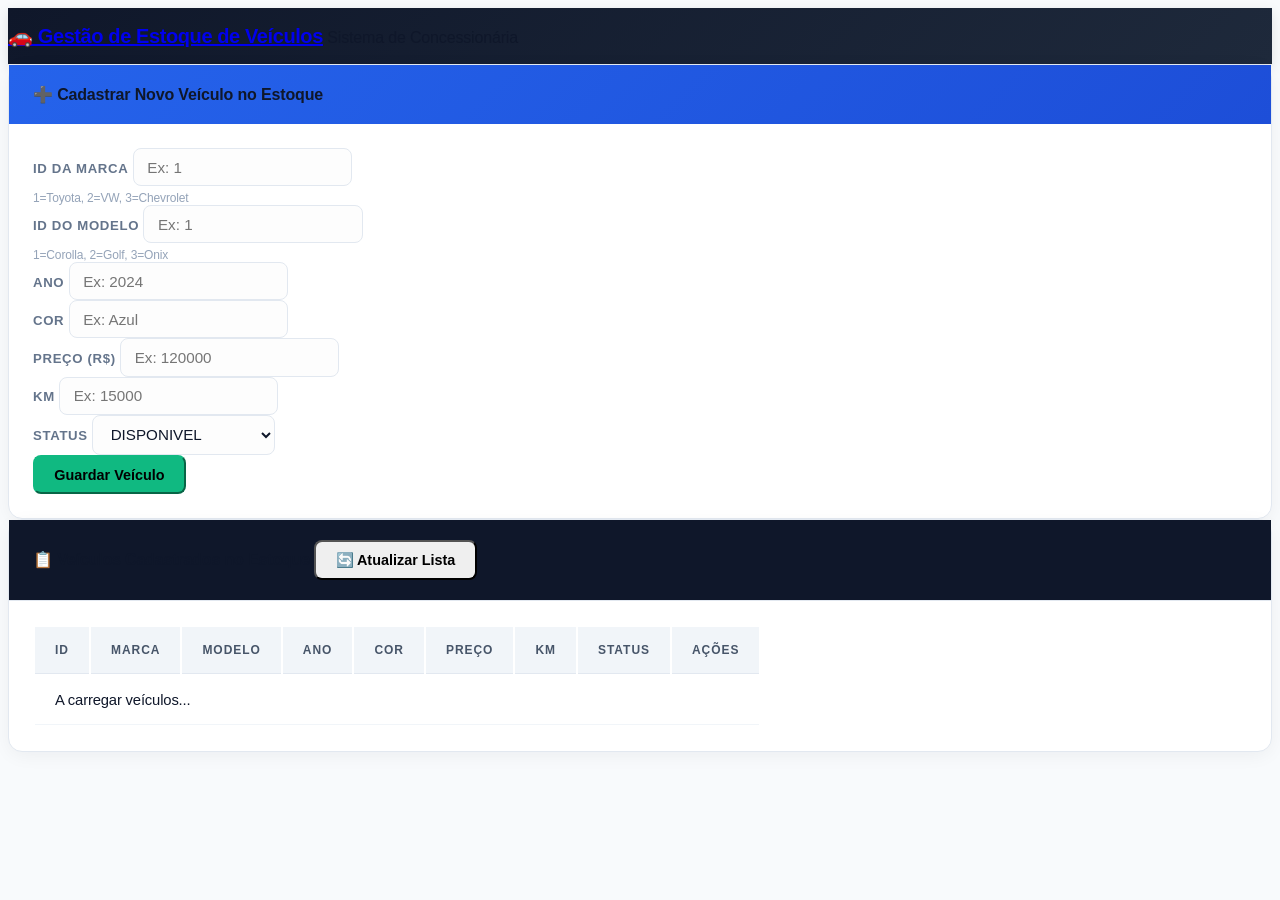
==== src/main/resources/static/index.html @ bbd413b9 "Front Simples - Mexer depois" ====
<!DOCTYPE html>
<html lang="pt">
<head>
    <meta charset="UTF-8">
    <meta name="viewport" content="width=device-width, initial-scale=1.0">
    <title>Gestão de Estoque de Veículos</title>
    <!-- Bootstrap 5 CSS -->
    <link href="[suspicious link removed]" rel="stylesheet">
    <!-- CSS -->
    <link rel="stylesheet" href="style.css">
</head>
<body class="bg-light">

<nav class="navbar navbar-expand-lg navbar-dark bg-dark mb-4 shadow-sm">
    <div class="container">
        <a class="navbar-brand fw-bold" href="#">🚗 Gestão de Estoque de Veículos</a>
        <span class="navbar-text text-light small">Sistema de Concessionária</span>
    </div>
</nav>

<div class="container pb-5">

    <!-- Formulário para Cadastrar Novo Veículo -->
    <div class="card shadow-sm mb-4 border-0">
        <div class="card-header bg-primary text-white fw-bold">
            ➕ Cadastrar Novo Veículo no Estoque
        </div>
        <div class="card-body">
            <form id="formVeiculo" onsubmit="salvarVeiculo(event)">
                <div class="row g-3">
                    <div class="col-md-2">
                        <label class="form-label fw-bold">ID da Marca</label>
                        <input type="number" id="marcaId" class="form-control" placeholder="Ex: 1" required>
                        <div class="form-text">1=Toyota, 2=VW, 3=Chevrolet</div>
                    </div>
                    <div class="col-md-2">
                        <label class="form-label fw-bold">ID do Modelo</label>
                        <input type="number" id="modeloId" class="form-control" placeholder="Ex: 1" required>
                        <div class="form-text">1=Corolla, 2=Golf, 3=Onix</div>
                    </div>
                    <div class="col-md-2">
                        <label class="form-label fw-bold">Ano</label>
                        <input type="number" id="anoFabricacao" class="form-control" placeholder="Ex: 2024" required>
                    </div>
                    <div class="col-md-2">
                        <label class="form-label fw-bold">Cor</label>
                        <input type="text" id="cor" class="form-control" placeholder="Ex: Azul" required>
                    </div>
                    <div class="col-md-2">
                        <label class="form-label fw-bold">Preço (R$)</label>
                        <input type="number" step="0.01" id="precoVenda" class="form-control" placeholder="Ex: 120000" required>
                    </div>
                    <div class="col-md-2">
                        <label class="form-label fw-bold">KM</label>
                        <input type="number" id="quilometragem" class="form-control" placeholder="Ex: 15000" required>
                    </div>
                    <div class="col-md-3">
                        <label class="form-label fw-bold">Status</label>
                        <select id="status" class="form-select" required>
                            <option value="DISPONIVEL">DISPONIVEL</option>
                            <option value="RESERVADO">RESERVADO</option>
                            <option value="VENDIDO">VENDIDO</option>
                            <option value="DESCONTINUADO">DESCONTINUADO</option>
                        </select>
                    </div>
                    <div class="col-md-3 d-flex align-items-end">
                        <button type="submit" class="btn btn-success w-100 fw-bold">Guardar Veículo</button>
                    </div>
                </div>
            </form>
        </div>
    </div>

    <!-- Lista de Veículos em Estoque -->
    <div class="card shadow-sm border-0">
        <div class="card-header bg-dark text-white d-flex justify-content-between align-items-center">
            <span class="fw-bold">📋 Veículos Cadastrados no Estoque</span>
            <button class="btn btn-sm btn-outline-light" onclick="carregarVeiculos()">🔄 Atualizar Lista</button>
        </div>
        <div class="card-body p-0">
            <div class="table-responsive">
                <table class="table table-hover table-striped mb-0 align-middle">
                    <thead class="table-light">
                    <tr>
                        <th>ID</th>
                        <th>Marca</th>
                        <th>Modelo</th>
                        <th>Ano</th>
                        <th>Cor</th>
                        <th>Preço</th>
                        <th>KM</th>
                        <th>Status</th>
                        <th>Ações</th>
                    </tr>
                    </thead>
                    <tbody id="tabelaVeiculos">
                    <tr>
                        <td colspan="9" class="text-center py-3 text-muted">A carregar veículos...</td>
                    </tr>
                    </tbody>
                </table>
            </div>
        </div>
    </div>

</div>

<!-- JavaScript Externo -->
<script src="script.js"></script>
</body>
</html>
---- src/main/resources/static/style.css ----
@import url('[suspicious link removed]');

:root {
    --bg-body: #f8fafc;
    --primary-color: #1e293b;
    --accent-blue: #2563eb;
    --accent-hover: #1d4ed8;
    --card-bg: #ffffff;
    --text-main: #0f172a;
    --text-muted: #64748b;
    --border-color: #e2e8f0;
    --radius-lg: 14px;
    --radius-sm: 8px;
    --shadow-soft: 0 4px 20px -2px rgba(15, 23, 42, 0.06);
    --shadow-hover: 0 10px 25px -5px rgba(15, 23, 42, 0.1);
}

body {
    background-color: var(--bg-body) !important;
    font-family: 'Inter', -apple-system, BlinkMacSystemFont, sans-serif !important;
    color: var(--text-main);
    letter-spacing: -0.01em;
}

/* Navbar */
.navbar {
    background: linear-gradient(135deg, #0f172a 0%, #1e293b 100%) !important;
    padding: 1rem 0;
    box-shadow: 0 4px 12px rgba(0, 0, 0, 0.1);
}

.navbar-brand {
    font-weight: 700 !important;
    letter-spacing: -0.02em;
    font-size: 1.25rem;
}

/* Card Principal e Formulários */
.card {
    background-color: var(--card-bg);
    border: 1px solid var(--border-color) !important;
    border-radius: var(--radius-lg) !important;
    box-shadow: var(--shadow-soft) !important;
    transition: all 0.25s cubic-bezier(0.4, 0, 0.2, 1);
}

.card:hover {
    box-shadow: var(--shadow-hover) !important;
}

.card-header {
    background-color: transparent !important;
    border-bottom: 1px solid var(--border-color) !important;
    padding: 1.25rem 1.5rem !important;
    font-weight: 600;
}

.card-header.bg-primary {
    background: linear-gradient(135deg, #2563eb 0%, #1d4ed8 100%) !important;
    border-bottom: none !important;
}

.card-header.bg-dark {
    background: #0f172a !important;
}

.card-body {
    padding: 1.5rem !important;
}

/* Labels e Campos */
.form-label {
    font-size: 0.825rem;
    text-transform: uppercase;
    letter-spacing: 0.05em;
    color: var(--text-muted);
    font-weight: 600 !important;
    margin-bottom: 0.4rem;
}

.form-control, .form-select {
    border-radius: var(--radius-sm) !important;
    border: 1px solid var(--border-color) !important;
    padding: 0.6rem 0.85rem !important;
    font-size: 0.95rem;
    color: var(--text-main);
    background-color: #fdfdfd;
    transition: all 0.2s ease;
}

.form-control:focus, .form-select:focus {
    border-color: var(--accent-blue) !important;
    box-shadow: 0 0 0 3px rgba(37, 99, 235, 0.15) !important;
    background-color: #ffffff;
}

.form-text {
    font-size: 0.75rem;
    color: #94a3b8;
    margin-top: 0.3rem;
}

/* Botões */
.btn {
    border-radius: var(--radius-sm) !important;
    padding: 0.6rem 1.2rem !important;
    font-weight: 600 !important;
    font-size: 0.9rem;
    transition: all 0.2s ease !important;
}

.btn-success {
    background-color: #10b981 !important;
    border-color: #10b981 !important;
}

.btn-success:hover {
    background-color: #059669 !important;
    transform: translateY(-1px);
    box-shadow: 0 4px 12px rgba(16, 185, 129, 0.25);
}

.btn-outline-danger {
    color: #ef4444 !important;
    border-color: #fca5a5 !important;
    border-radius: 6px !important;
    padding: 0.35rem 0.75rem !important;
}

.btn-outline-danger:hover {
    background-color: #ef4444 !important;
    color: #ffffff !important;
    border-color: #ef4444 !important;
}

/* Tabela */
.table {
    margin-bottom: 0 !important;
}

.table thead th {
    background-color: #f1f5f9 !important;
    color: #475569 !important;
    font-size: 0.75rem;
    text-transform: uppercase;
    letter-spacing: 0.08em;
    font-weight: 700;
    padding: 1rem 1.25rem !important;
    border-bottom: 1px solid var(--border-color) !important;
}

.table tbody td {
    padding: 1rem 1.25rem !important;
    font-size: 0.925rem;
    border-bottom: 1px solid #f1f5f9 !important;
    vertical-align: middle;
}

.table-hover tbody tr:hover {
    background-color: #f8fafc !important;
}

/* Badges de Status */
.badge {
    padding: 0.45em 0.85em !important;
    font-size: 0.75rem !important;
    font-weight: 600 !important;
    border-radius: 50px !important;
    letter-spacing: 0.03em;
}

.badge-disponivel {
    background-color: #d1fae5 !important;
    color: #065f46 !important;
}

.badge-reservado {
    background-color: #fef3c7 !important;
    color: #92400e !important;
}

.badge-vendido {
    background-color: #fee2e2 !important;
    color: #991b1b !important;
}

.badge-descontinuado {
    background-color: #f1f5f9 !important;
    color: #475569 !important;
}
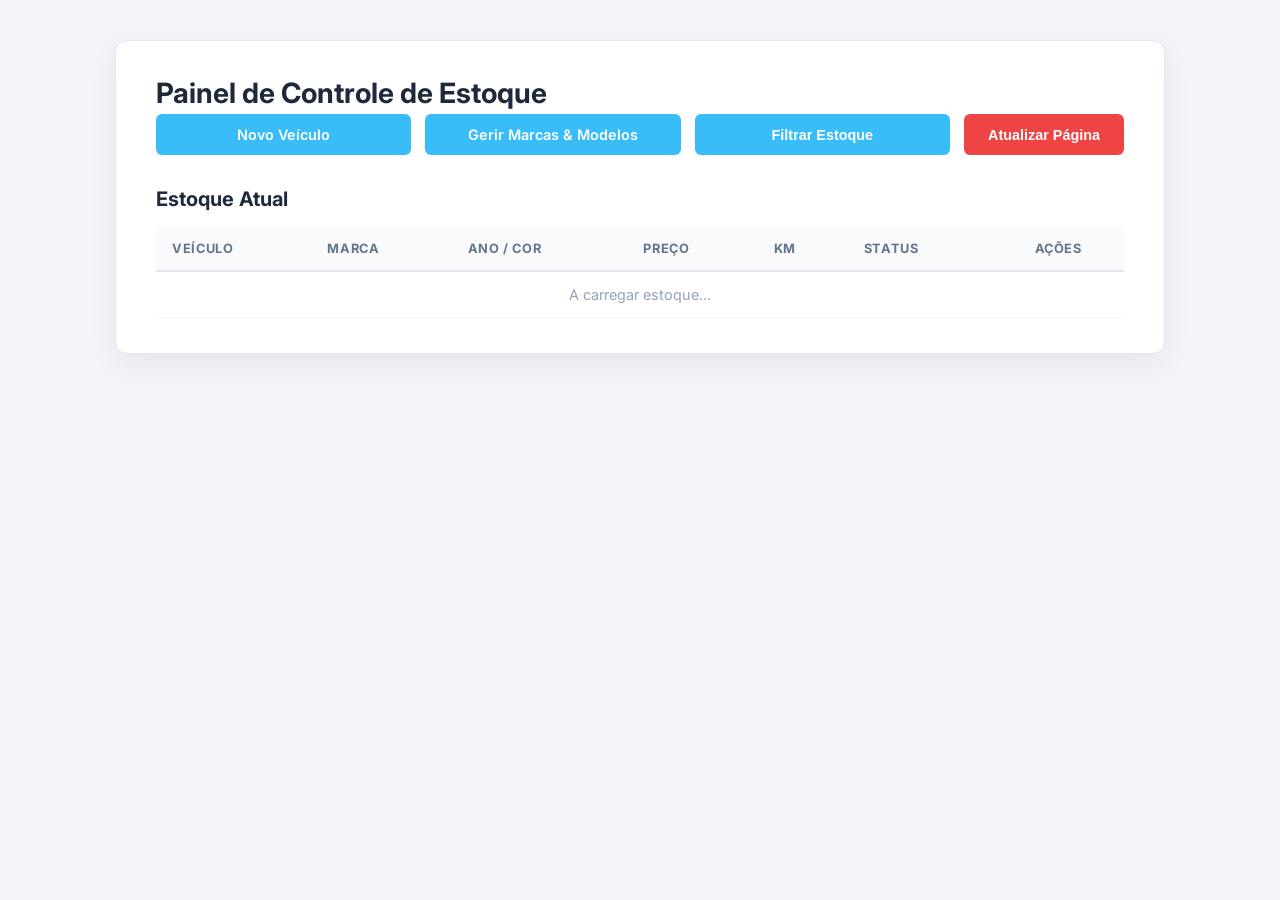
==== commit dd94d277: "Front mexido" ====
--- a/src/main/resources/static/index.html
+++ b/src/main/resources/static/index.html
@@ -3,109 +3,102 @@
 <head>
     <meta charset="UTF-8">
     <meta name="viewport" content="width=device-width, initial-scale=1.0">
-    <title>Gestão de Estoque de Veículos</title>
-    <!-- Bootstrap 5 CSS -->
-    <link href="[suspicious link removed]" rel="stylesheet">
-    <!-- CSS -->
+    <title>Painel de Controle de Estoque</title>
     <link rel="stylesheet" href="style.css">
 </head>
-<body class="bg-light">
+<body>
 
-<nav class="navbar navbar-expand-lg navbar-dark bg-dark mb-4 shadow-sm">
-    <div class="container">
-        <a class="navbar-brand fw-bold" href="#">🚗 Gestão de Estoque de Veículos</a>
-        <span class="navbar-text text-light small">Sistema de Concessionária</span>
+<div class="panel-card">
+    <!-- CABEÇALHO DA PÁGINA -->
+    <div class="panel-header">
+        <h1>Painel de Controle de Estoque</h1>
     </div>
-</nav>
 
-<div class="container pb-5">
+    <!-- BARRA DE AÇÕES HORIZONTAL (EXATO COMO EXEMPLO.PNG) -->
+    <div class="action-bar">
+        <a href="novo-veiculo.html" class="btn-action">Novo Veículo</a>
+        <a href="marcas-modelos.html" class="btn-action">Gerir Marcas & Modelos</a>
+        <button class="btn-action" onclick="toggleFiltros()">Filtrar Estoque</button>
+        <button class="btn-danger-action" onclick="location.reload()">Atualizar Página</button>
+    </div>
 
-    <!-- Formulário para Cadastrar Novo Veículo -->
-    <div class="card shadow-sm mb-4 border-0">
-        <div class="card-header bg-primary text-white fw-bold">
-            ➕ Cadastrar Novo Veículo no Estoque
+    <!-- PAINEL DE FILTROS COMPLETO (REQUISITOS.TXT) -->
+    <div id="painelFiltros" style="display: none; background: #f8fafc; padding: 20px; border-radius: 8px; margin-bottom: 24px; border: 1px solid #e2e8f0;">
+        <h3 style="font-size: 0.95rem; margin-bottom: 14px; color: #334155;">🔍 Filtros de Busca Avançados</h3>
+
+        <div class="form-grid">
+            <div class="form-group">
+                <label>Marca</label>
+                <select id="filtroMarca" class="form-select" onchange="atualizarModelosFiltro()"></select>
+            </div>
+
+            <div class="form-group">
+                <label>Modelo</label>
+                <select id="filtroModelo" class="form-select"></select>
+            </div>
+
+            <div class="form-group">
+                <label>Ano de Fabricação</label>
+                <input type="number" id="filtroAno" class="form-control" placeholder="Ex: 2022">
+            </div>
+
+            <div class="form-group">
+                <label>Preço Mínimo (R$)</label>
+                <input type="number" step="0.01" id="filtroPrecoMin" class="form-control" placeholder="Ex: 50000">
+            </div>
+
+            <div class="form-group">
+                <label>Preço Máximo (R$)</label>
+                <input type="number" step="0.01" id="filtroPrecoMax" class="form-control" placeholder="Ex: 120000">
+            </div>
+
+            <div class="form-group">
+                <label>Status de Disponibilidade</label>
+                <select id="filtroStatus" class="form-select">
+                    <option value="">Todos os Status</option>
+                    <option value="DISPONIVEL">DISPONÍVEL</option>
+                    <option value="RESERVADO">RESERVADO</option>
+                    <option value="VENDIDO">VENDIDO</option>
+                    <option value="DESCONTINUADO">DESCONTINUADO</option>
+                </select>
+            </div>
         </div>
-        <div class="card-body">
-            <form id="formVeiculo" onsubmit="salvarVeiculo(event)">
-                <div class="row g-3">
-                    <div class="col-md-2">
-                        <label class="form-label fw-bold">ID da Marca</label>
-                        <input type="number" id="marcaId" class="form-control" placeholder="Ex: 1" required>
-                        <div class="form-text">1=Toyota, 2=VW, 3=Chevrolet</div>
-                    </div>
-                    <div class="col-md-2">
-                        <label class="form-label fw-bold">ID do Modelo</label>
-                        <input type="number" id="modeloId" class="form-control" placeholder="Ex: 1" required>
-                        <div class="form-text">1=Corolla, 2=Golf, 3=Onix</div>
-                    </div>
-                    <div class="col-md-2">
-                        <label class="form-label fw-bold">Ano</label>
-                        <input type="number" id="anoFabricacao" class="form-control" placeholder="Ex: 2024" required>
-                    </div>
-                    <div class="col-md-2">
-                        <label class="form-label fw-bold">Cor</label>
-                        <input type="text" id="cor" class="form-control" placeholder="Ex: Azul" required>
-                    </div>
-                    <div class="col-md-2">
-                        <label class="form-label fw-bold">Preço (R$)</label>
-                        <input type="number" step="0.01" id="precoVenda" class="form-control" placeholder="Ex: 120000" required>
-                    </div>
-                    <div class="col-md-2">
-                        <label class="form-label fw-bold">KM</label>
-                        <input type="number" id="quilometragem" class="form-control" placeholder="Ex: 15000" required>
-                    </div>
-                    <div class="col-md-3">
-                        <label class="form-label fw-bold">Status</label>
-                        <select id="status" class="form-select" required>
-                            <option value="DISPONIVEL">DISPONIVEL</option>
-                            <option value="RESERVADO">RESERVADO</option>
-                            <option value="VENDIDO">VENDIDO</option>
-                            <option value="DESCONTINUADO">DESCONTINUADO</option>
-                        </select>
-                    </div>
-                    <div class="col-md-3 d-flex align-items-end">
-                        <button type="submit" class="btn btn-success w-100 fw-bold">Guardar Veículo</button>
-                    </div>
-                </div>
-            </form>
+
+        <div style="display: flex; gap: 10px; margin-top: 14px; justify-content: flex-end;">
+            <button class="btn-action" style="flex: initial; padding: 10px 24px;" onclick="aplicarFiltros()">Filtrar Veículos</button>
+            <button class="btn-sm-delete" style="padding: 10px 18px;" onclick="limparFiltros()">Limpar Filtros</button>
         </div>
     </div>
 
-    <!-- Lista de Veículos em Estoque -->
-    <div class="card shadow-sm border-0">
-        <div class="card-header bg-dark text-white d-flex justify-content-between align-items-center">
-            <span class="fw-bold">📋 Veículos Cadastrados no Estoque</span>
-            <button class="btn btn-sm btn-outline-light" onclick="carregarVeiculos()">🔄 Atualizar Lista</button>
-        </div>
-        <div class="card-body p-0">
-            <div class="table-responsive">
-                <table class="table table-hover table-striped mb-0 align-middle">
-                    <thead class="table-light">
-                    <tr>
-                        <th>ID</th>
-                        <th>Marca</th>
-                        <th>Modelo</th>
-                        <th>Ano</th>
-                        <th>Cor</th>
-                        <th>Preço</th>
-                        <th>KM</th>
-                        <th>Status</th>
-                        <th>Ações</th>
-                    </tr>
-                    </thead>
-                    <tbody id="tabelaVeiculos">
-                    <tr>
-                        <td colspan="9" class="text-center py-3 text-muted">A carregar veículos...</td>
-                    </tr>
-                    </tbody>
-                </table>
-            </div>
-        </div>
-    </div>
+    <!-- TABELA ESTOQUE ATUAL -->
+    <h2 class="section-title">Estoque Atual</h2>
 
+    <table class="custom-table">
+        <thead>
+        <tr>
+            <th>Veículo</th>
+            <th>Marca</th>
+            <th>Ano / Cor</th>
+            <th>Preço</th>
+            <th>KM</th>
+            <th>Status</th>
+            <th style="text-align: center;">Ações</th>
+        </tr>
+        </thead>
+        <tbody id="tabelaEstoque">
+        <tr>
+            <td colspan="7" style="text-align: center; color: #94a3b8;">A carregar estoque...</td>
+        </tr>
+        </tbody>
+    </table>
 </div>
 
-<!-- JavaScript Externo -->
 <script src="script.js"></script>
+<script>
+    document.addEventListener('DOMContentLoaded', () => {
+        carregarEstoque();
+        carregarMarcasFiltro();
+    });
+</script>
 </body>
 </html>
--- a/src/main/resources/static/style.css
+++ b/src/main/resources/static/style.css
@@ -1,190 +1,211 @@
-@import url('[suspicious link removed]');
-
-:root {
-    --bg-body: #f8fafc;
-    --primary-color: #1e293b;
-    --accent-blue: #2563eb;
-    --accent-hover: #1d4ed8;
-    --card-bg: #ffffff;
-    --text-main: #0f172a;
-    --text-muted: #64748b;
-    --border-color: #e2e8f0;
-    --radius-lg: 14px;
-    --radius-sm: 8px;
-    --shadow-soft: 0 4px 20px -2px rgba(15, 23, 42, 0.06);
-    --shadow-hover: 0 10px 25px -5px rgba(15, 23, 42, 0.1);
+@import url('https://fonts.googleapis.com/css2?family=Inter:wght@400;500;600;700;800&display=swap');
+
+* {
+    box-sizing: border-box;
+    margin: 0;
+    padding: 0;
 }
 
 body {
-    background-color: var(--bg-body) !important;
-    font-family: 'Inter', -apple-system, BlinkMacSystemFont, sans-serif !important;
-    color: var(--text-main);
-    letter-spacing: -0.01em;
-}
-
-/* Navbar */
-.navbar {
-    background: linear-gradient(135deg, #0f172a 0%, #1e293b 100%) !important;
-    padding: 1rem 0;
-    box-shadow: 0 4px 12px rgba(0, 0, 0, 0.1);
-}
-
-.navbar-brand {
-    font-weight: 700 !important;
-    letter-spacing: -0.02em;
+    background-color: #f2f4f8;
+    font-family: 'Inter', -apple-system, BlinkMacSystemFont, "Segoe UI", Roboto, sans-serif;
+    color: #1e293b;
+    min-height: 100vh;
+    display: flex;
+    justify-content: center;
+    align-items: flex-start;
+    padding: 40px 20px;
+}
+
+/* CARTÃO CENTRAL (CONTAINER) DA IMAGEM EXEMPLO.PNG */
+.panel-card {
+    background: #ffffff;
+    border-radius: 12px;
+    box-shadow: 0 10px 30px rgba(15, 23, 42, 0.06);
+    border: 1px solid #e2e8f0;
+    width: 100%;
+    max-width: 1050px;
+    padding: 35px 40px;
+}
+
+/* TITULO E SUBTITULO */
+.panel-header h1 {
+    font-size: 1.75rem;
+    font-weight: 700;
+    color: #1e293b;
+    margin-bottom: 4px;
+}
+
+.panel-header p {
+    font-size: 0.9rem;
+    color: #64748b;
+    margin-bottom: 24px;
+}
+
+.user-role {
+    font-weight: 700;
+    color: #0f172a;
+}
+
+/* BARRA DE BOTÕES DE AÇÃO HORIZONTAIS */
+.action-bar {
+    display: flex;
+    gap: 14px;
+    margin-bottom: 32px;
+    flex-wrap: wrap;
+}
+
+.btn-action {
+    flex: 1;
+    min-width: 180px;
+    background-color: #38bdf8;
+    color: #ffffff;
+    border: none;
+    padding: 12px 20px;
+    border-radius: 6px;
+    font-size: 0.9rem;
+    font-weight: 600;
+    text-align: center;
+    text-decoration: none;
+    cursor: pointer;
+    transition: background-color 0.2s ease, transform 0.1s ease;
+    display: inline-flex;
+    align-items: center;
+    justify-content: center;
+}
+
+.btn-action:hover {
+    background-color: #0284c7;
+    color: #ffffff;
+}
+
+.btn-danger-action {
+    background-color: #ef4444;
+    color: #ffffff;
+    border: none;
+    padding: 12px 24px;
+    border-radius: 6px;
+    font-size: 0.9rem;
+    font-weight: 600;
+    cursor: pointer;
+    text-decoration: none;
+    transition: background-color 0.2s ease;
+}
+
+.btn-danger-action:hover {
+    background-color: #dc2626;
+    color: #ffffff;
+}
+
+/* SECÇÕES E TABELAS */
+.section-title {
     font-size: 1.25rem;
-}
-
-/* Card Principal e Formulários */
-.card {
-    background-color: var(--card-bg);
-    border: 1px solid var(--border-color) !important;
-    border-radius: var(--radius-lg) !important;
-    box-shadow: var(--shadow-soft) !important;
-    transition: all 0.25s cubic-bezier(0.4, 0, 0.2, 1);
-}
-
-.card:hover {
-    box-shadow: var(--shadow-hover) !important;
-}
-
-.card-header {
-    background-color: transparent !important;
-    border-bottom: 1px solid var(--border-color) !important;
-    padding: 1.25rem 1.5rem !important;
-    font-weight: 600;
-}
-
-.card-header.bg-primary {
-    background: linear-gradient(135deg, #2563eb 0%, #1d4ed8 100%) !important;
-    border-bottom: none !important;
-}
-
-.card-header.bg-dark {
-    background: #0f172a !important;
-}
-
-.card-body {
-    padding: 1.5rem !important;
-}
-
-/* Labels e Campos */
-.form-label {
-    font-size: 0.825rem;
+    font-weight: 700;
+    color: #1e293b;
+    margin-bottom: 16px;
+}
+
+.custom-table {
+    width: 100%;
+    border-collapse: collapse;
+    margin-top: 8px;
+}
+
+.custom-table th {
+    background-color: #f8fafc;
+    color: #64748b;
+    font-size: 0.8rem;
+    font-weight: 700;
     text-transform: uppercase;
     letter-spacing: 0.05em;
-    color: var(--text-muted);
-    font-weight: 600 !important;
-    margin-bottom: 0.4rem;
+    padding: 14px 16px;
+    text-align: left;
+    border-bottom: 2px solid #e2e8f0;
+}
+
+.custom-table td {
+    padding: 14px 16px;
+    font-size: 0.9rem;
+    color: #334155;
+    border-bottom: 1px solid #f1f5f9;
+    vertical-align: middle;
+}
+
+.custom-table tr:hover {
+    background-color: #f8fafc;
+}
+
+/* FORMULÁRIOS DAS PÁGINAS DEDICADAS */
+.form-grid {
+    display: grid;
+    grid-template-columns: repeat(auto-fit, minmax(220px, 1fr));
+    gap: 18px;
+    margin-bottom: 24px;
+}
+
+.form-group {
+    display: flex;
+    flex-direction: column;
+}
+
+.form-group label {
+    font-size: 0.8rem;
+    font-weight: 700;
+    text-transform: uppercase;
+    color: #475569;
+    margin-bottom: 6px;
 }
 
 .form-control, .form-select {
-    border-radius: var(--radius-sm) !important;
-    border: 1px solid var(--border-color) !important;
-    padding: 0.6rem 0.85rem !important;
-    font-size: 0.95rem;
-    color: var(--text-main);
-    background-color: #fdfdfd;
-    transition: all 0.2s ease;
+    padding: 10px 14px;
+    border: 1px solid #cbd5e1;
+    border-radius: 6px;
+    font-size: 0.9rem;
+    outline: none;
+    transition: border-color 0.2s;
+    background-color: #ffffff;
 }
 
 .form-control:focus, .form-select:focus {
-    border-color: var(--accent-blue) !important;
-    box-shadow: 0 0 0 3px rgba(37, 99, 235, 0.15) !important;
-    background-color: #ffffff;
-}
-
-.form-text {
+    border-color: #38bdf8;
+    box-shadow: 0 0 0 3px rgba(56, 189, 248, 0.2);
+}
+
+/* BADGES DE STATUS */
+.badge {
+    padding: 4px 10px;
+    border-radius: 12px;
     font-size: 0.75rem;
-    color: #94a3b8;
-    margin-top: 0.3rem;
-}
-
-/* Botões */
-.btn {
-    border-radius: var(--radius-sm) !important;
-    padding: 0.6rem 1.2rem !important;
-    font-weight: 600 !important;
-    font-size: 0.9rem;
-    transition: all 0.2s ease !important;
-}
-
-.btn-success {
-    background-color: #10b981 !important;
-    border-color: #10b981 !important;
-}
-
-.btn-success:hover {
-    background-color: #059669 !important;
-    transform: translateY(-1px);
-    box-shadow: 0 4px 12px rgba(16, 185, 129, 0.25);
-}
-
-.btn-outline-danger {
-    color: #ef4444 !important;
-    border-color: #fca5a5 !important;
-    border-radius: 6px !important;
-    padding: 0.35rem 0.75rem !important;
-}
-
-.btn-outline-danger:hover {
-    background-color: #ef4444 !important;
-    color: #ffffff !important;
-    border-color: #ef4444 !important;
-}
-
-/* Tabela */
-.table {
-    margin-bottom: 0 !important;
-}
-
-.table thead th {
-    background-color: #f1f5f9 !important;
-    color: #475569 !important;
-    font-size: 0.75rem;
-    text-transform: uppercase;
-    letter-spacing: 0.08em;
-    font-weight: 700;
-    padding: 1rem 1.25rem !important;
-    border-bottom: 1px solid var(--border-color) !important;
-}
-
-.table tbody td {
-    padding: 1rem 1.25rem !important;
-    font-size: 0.925rem;
-    border-bottom: 1px solid #f1f5f9 !important;
-    vertical-align: middle;
-}
-
-.table-hover tbody tr:hover {
-    background-color: #f8fafc !important;
-}
-
-/* Badges de Status */
-.badge {
-    padding: 0.45em 0.85em !important;
-    font-size: 0.75rem !important;
-    font-weight: 600 !important;
-    border-radius: 50px !important;
-    letter-spacing: 0.03em;
-}
-
-.badge-disponivel {
-    background-color: #d1fae5 !important;
-    color: #065f46 !important;
-}
-
-.badge-reservado {
-    background-color: #fef3c7 !important;
-    color: #92400e !important;
-}
-
-.badge-vendido {
-    background-color: #fee2e2 !important;
-    color: #991b1b !important;
-}
-
-.badge-descontinuado {
-    background-color: #f1f5f9 !important;
-    color: #475569 !important;
-}+    font-weight: 700;
+}
+.badge-disponivel { background: #d1fae5; color: #065f46; }
+.badge-reservado { background: #fef3c7; color: #92400e; }
+.badge-vendido { background: #fee2e2; color: #991b1b; }
+.badge-descontinuado { background: #f1f5f9; color: #475569; }
+
+/* BOTÕES PEQUENOS DE TABELA */
+.btn-sm-edit {
+    background: #e0f2fe;
+    color: #0369a1;
+    border: none;
+    padding: 6px 12px;
+    border-radius: 4px;
+    font-weight: 600;
+    font-size: 0.8rem;
+    cursor: pointer;
+    text-decoration: none;
+    margin-right: 6px;
+}
+.btn-sm-edit:hover { background: #bae6fd; }
+
+.btn-sm-delete {
+    background: #fee2e2;
+    color: #991b1b;
+    border: none;
+    padding: 6px 12px;
+    border-radius: 4px;
+    font-weight: 600;
+    font-size: 0.8rem;
+    cursor: pointer;
+}
+.btn-sm-delete:hover { background: #fecaca; }
